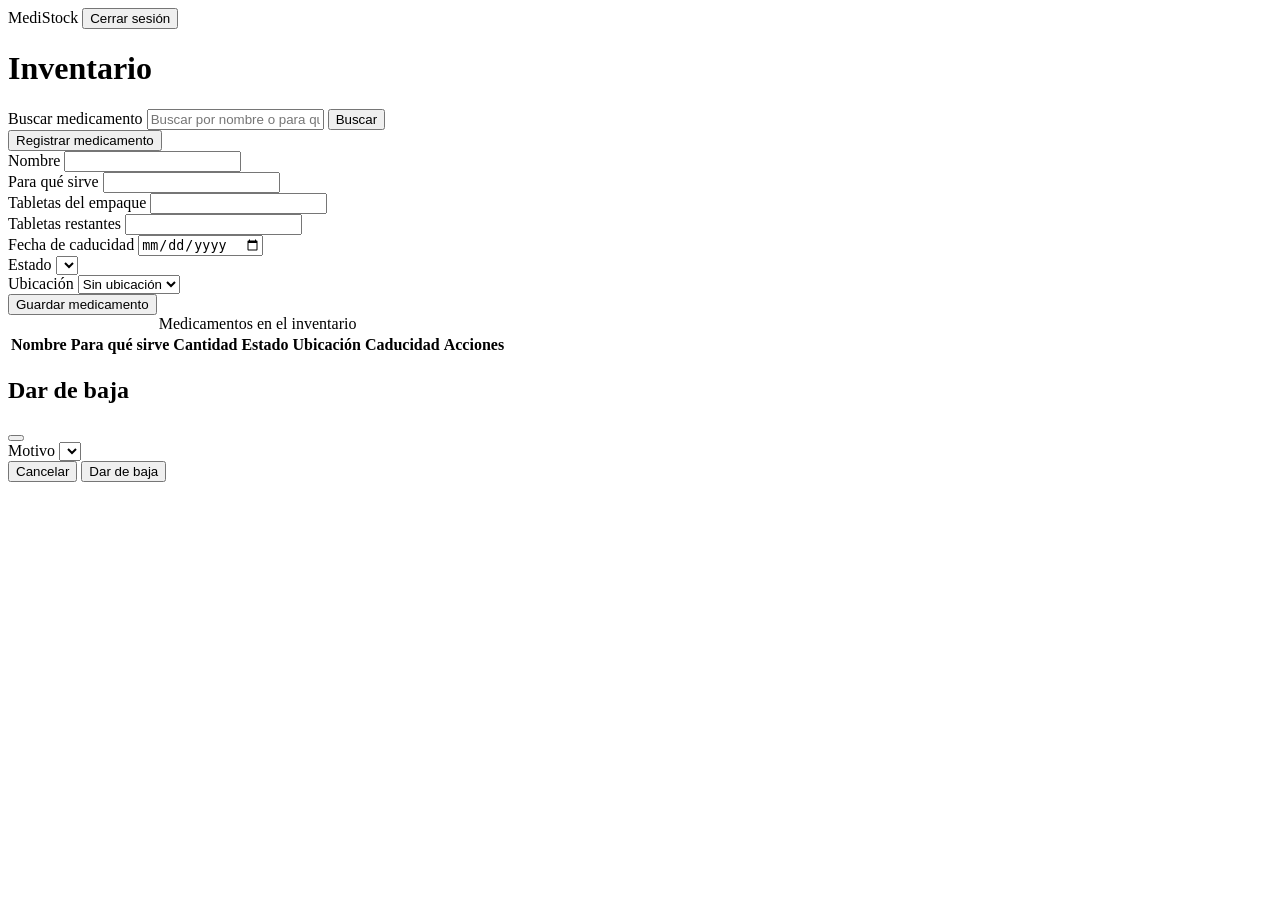
==== frontend/inventario.html @ 01ccd709 "feat: add inventario" ====
<!DOCTYPE html>
<html lang="es">
<head>
  <meta charset="UTF-8">
  <meta name="viewport" content="width=device-width, initial-scale=1">
  <title>Inventario</title>
  <link rel="stylesheet" href="/vendor/bootstrap/css/bootstrap.min.css">
</head>
<body>
  <nav class="navbar navbar-dark bg-success">
    <div class="container">
      <span class="navbar-brand">MediStock</span>
      <button id="salir" class="btn btn-outline-light btn-sm">Cerrar sesión</button>
    </div>
  </nav>

  <main class="container py-4">
    <h1 class="h3">Inventario</h1>
    <div id="aviso" class="alert d-none" role="alert"></div>

    <form id="buscador" class="input-group mb-3" role="search">
      <label for="q" class="visually-hidden">Buscar medicamento</label>
      <input id="q" class="form-control" placeholder="Buscar por nombre o para qué sirve">
      <button class="btn btn-success">Buscar</button>
    </form>

    <button class="btn btn-outline-success mb-3" data-bs-toggle="collapse" data-bs-target="#nuevo"
            aria-expanded="false" aria-controls="nuevo">Registrar medicamento</button>

    <form id="nuevo" class="collapse card card-body mb-4">
      <div class="row g-3">
        <div class="col-md-6"><label for="nombre" class="form-label">Nombre</label>
          <input id="nombre" class="form-control" required></div>
        <div class="col-md-6"><label for="descripcion" class="form-label">Para qué sirve</label>
          <input id="descripcion" class="form-control"></div>
        <div class="col-md-3"><label for="cantidad_tabletas" class="form-label">Tabletas del empaque</label>
          <input id="cantidad_tabletas" type="number" min="0" class="form-control" required></div>
        <div class="col-md-3"><label for="cantidad_restante" class="form-label">Tabletas restantes</label>
          <input id="cantidad_restante" type="number" min="0" class="form-control" required></div>
        <div class="col-md-3"><label for="fecha_caducidad" class="form-label">Fecha de caducidad</label>
          <input id="fecha_caducidad" type="date" class="form-control" required></div>
        <div class="col-md-3"><label for="id_estado" class="form-label">Estado</label>
          <select id="id_estado" class="form-select" required></select></div>
        <div class="col-md-6"><label for="id_ubi" class="form-label">Ubicación</label>
          <select id="id_ubi" class="form-select"><option value="">Sin ubicación</option></select></div>
        <div class="col-12"><button class="btn btn-success">Guardar medicamento</button></div>
      </div>
    </form>

    <div class="table-responsive">
      <table class="table align-middle">
        <caption class="visually-hidden">Medicamentos en el inventario</caption>
        <thead>
          <tr><th scope="col">Nombre</th><th scope="col">Para qué sirve</th><th scope="col">Cantidad</th>
              <th scope="col">Estado</th><th scope="col">Ubicación</th><th scope="col">Caducidad</th>
              <th scope="col">Acciones</th></tr>
        </thead>
        <tbody id="lista"></tbody>
      </table>
    </div>
  </main>

  <div class="modal fade" id="modalBaja" tabindex="-1" aria-labelledby="tituloBaja" aria-hidden="true">
    <div class="modal-dialog">
      <form id="formBaja" class="modal-content">
        <div class="modal-header">
          <h2 class="modal-title h5" id="tituloBaja">Dar de baja</h2>
          <button type="button" class="btn-close" data-bs-dismiss="modal" aria-label="Cerrar"></button>
        </div>
        <div class="modal-body">
          <label for="motivo" class="form-label">Motivo</label>
          <select id="motivo" class="form-select" required></select>
        </div>
        <div class="modal-footer">
          <button type="button" class="btn btn-secondary" data-bs-dismiss="modal">Cancelar</button>
          <button class="btn btn-danger">Dar de baja</button>
        </div>
      </form>
    </div>
  </div>

  <script src="/vendor/bootstrap/js/bootstrap.bundle.min.js"></script>
  <script src="/js/inventario.js"></script>
</body>
</html>
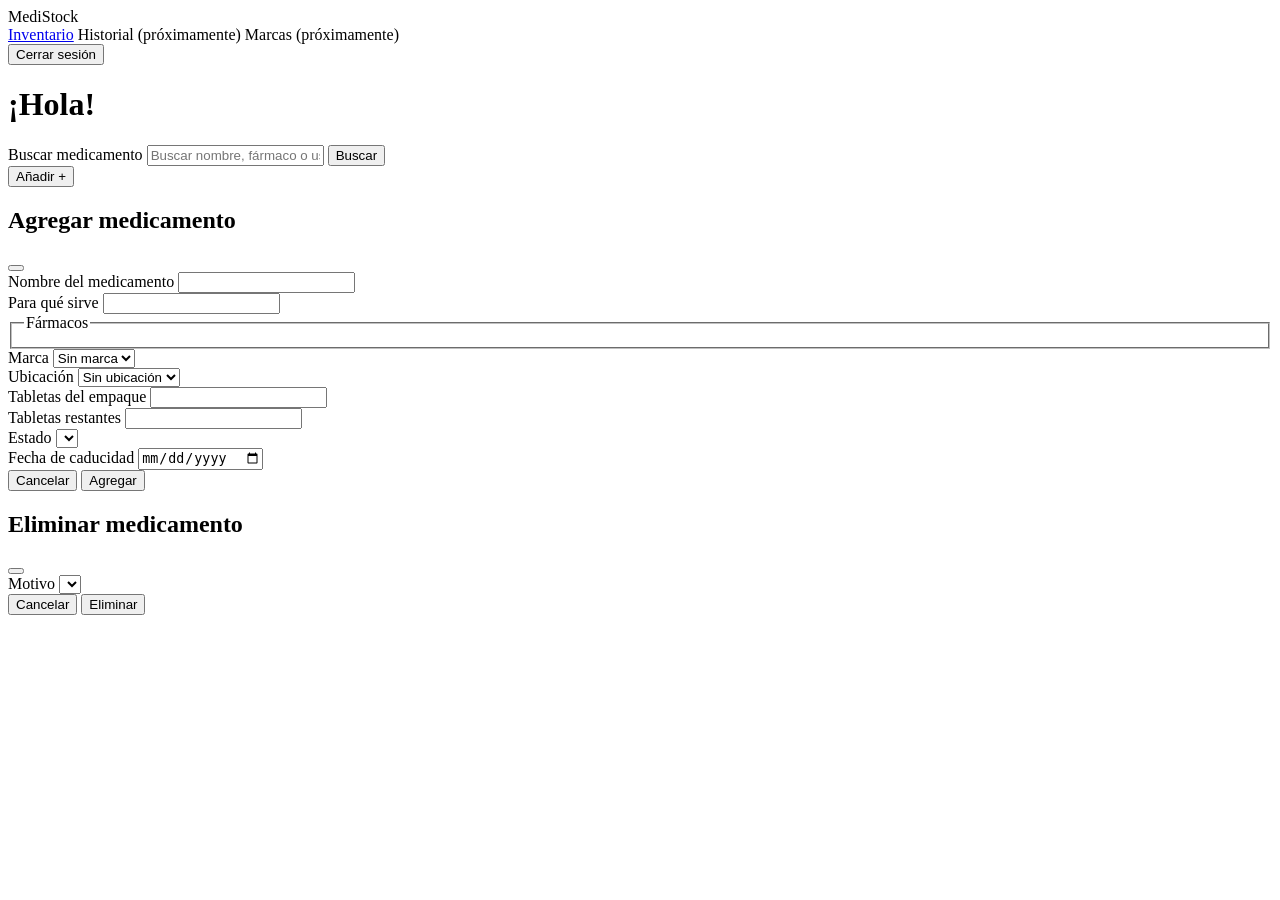
==== commit 0ee6dbcd: "fix: improve frontend add new palette colors and display like figma design" ====
--- a/frontend/inventario.html
+++ b/frontend/inventario.html
@@ -4,82 +4,99 @@
   <meta charset="UTF-8">
   <meta name="viewport" content="width=device-width, initial-scale=1">
   <title>Inventario</title>
+  <link href="https://fonts.googleapis.com/css2?family=Poppins:wght@400;500;600&display=swap" rel="stylesheet">
   <link rel="stylesheet" href="/vendor/bootstrap/css/bootstrap.min.css">
+  <link rel="stylesheet" href="/css/medistock.css">
 </head>
 <body>
-  <nav class="navbar navbar-dark bg-success">
-    <div class="container">
-      <span class="navbar-brand">MediStock</span>
-      <button id="salir" class="btn btn-outline-light btn-sm">Cerrar sesión</button>
+<div class="app">
+  <aside class="side">
+    <div class="brand">MediStock</div>
+    <nav aria-label="Principal">
+      <a href="/inventario.html" aria-current="page">Inventario</a>
+      <span class="soon">Historial (próximamente)</span>
+      <span class="soon">Marcas (próximamente)</span>
+    </nav>
+    <div class="side-foot">
+      <button id="salir" class="link-btn">Cerrar sesión</button>
+      <span id="quien"></span>
     </div>
-  </nav>
+  </aside>
 
-  <main class="container py-4">
-    <h1 class="h3">Inventario</h1>
-    <div id="aviso" class="alert d-none" role="alert"></div>
+  <main>
+    <header class="top">
+      <h1 id="saludo">¡Hola!</h1>
+      <form id="buscador" role="search">
+        <label for="q" class="visually-hidden">Buscar medicamento</label>
+        <input id="q" class="form-control" placeholder="Buscar nombre, fármaco o uso">
+        <button class="btn btn-rose">Buscar</button>
+      </form>
+    </header>
+    <div id="aviso" class="aviso d-none" role="alert"></div>
+    <section id="lista" class="grid" aria-label="Medicamentos"></section>
+    <button id="btnAnadir" class="btn btn-rose fab">Añadir +</button>
+  </main>
+</div>
 
-    <form id="buscador" class="input-group mb-3" role="search">
-      <label for="q" class="visually-hidden">Buscar medicamento</label>
-      <input id="q" class="form-control" placeholder="Buscar por nombre o para qué sirve">
-      <button class="btn btn-success">Buscar</button>
-    </form>
-
-    <button class="btn btn-outline-success mb-3" data-bs-toggle="collapse" data-bs-target="#nuevo"
-            aria-expanded="false" aria-controls="nuevo">Registrar medicamento</button>
-
-    <form id="nuevo" class="collapse card card-body mb-4">
-      <div class="row g-3">
-        <div class="col-md-6"><label for="nombre" class="form-label">Nombre</label>
-          <input id="nombre" class="form-control" required></div>
-        <div class="col-md-6"><label for="descripcion" class="form-label">Para qué sirve</label>
-          <input id="descripcion" class="form-control"></div>
-        <div class="col-md-3"><label for="cantidad_tabletas" class="form-label">Tabletas del empaque</label>
-          <input id="cantidad_tabletas" type="number" min="0" class="form-control" required></div>
-        <div class="col-md-3"><label for="cantidad_restante" class="form-label">Tabletas restantes</label>
-          <input id="cantidad_restante" type="number" min="0" class="form-control" required></div>
-        <div class="col-md-3"><label for="fecha_caducidad" class="form-label">Fecha de caducidad</label>
-          <input id="fecha_caducidad" type="date" class="form-control" required></div>
-        <div class="col-md-3"><label for="id_estado" class="form-label">Estado</label>
-          <select id="id_estado" class="form-select" required></select></div>
-        <div class="col-md-6"><label for="id_ubi" class="form-label">Ubicación</label>
-          <select id="id_ubi" class="form-select"><option value="">Sin ubicación</option></select></div>
-        <div class="col-12"><button class="btn btn-success">Guardar medicamento</button></div>
+<div class="modal fade" id="modalMed" tabindex="-1" aria-labelledby="tituloMed" aria-hidden="true">
+  <div class="modal-dialog modal-dialog-scrollable modal-lg">
+    <form id="formMed" class="modal-content">
+      <div class="modal-header">
+        <h2 class="modal-title h5" id="tituloMed">Agregar medicamento</h2>
+        <button type="button" class="btn-close" data-bs-dismiss="modal" aria-label="Cerrar"></button>
+      </div>
+      <div class="modal-body">
+        <div class="row g-3">
+          <div class="col-md-6"><label for="nombre" class="form-label">Nombre del medicamento</label>
+            <input id="nombre" class="form-control" required></div>
+          <div class="col-md-6"><label for="descripcion" class="form-label">Para qué sirve</label>
+            <input id="descripcion" class="form-control"></div>
+          <div class="col-12"><fieldset><legend class="form-label fs-6">Fármacos</legend>
+            <div id="farmacos" class="checks"></div></fieldset></div>
+          <div class="col-md-6"><label for="id_marca" class="form-label">Marca</label>
+            <select id="id_marca" class="form-select"><option value="">Sin marca</option></select></div>
+          <div class="col-md-6"><label for="id_ubi" class="form-label">Ubicación</label>
+            <select id="id_ubi" class="form-select"><option value="">Sin ubicación</option></select></div>
+          <div class="col-md-6"><label for="cantidad_tabletas" class="form-label">Tabletas del empaque</label>
+            <input id="cantidad_tabletas" type="number" min="0" class="form-control" required></div>
+          <div class="col-md-6"><label for="cantidad_restante" class="form-label">Tabletas restantes</label>
+            <input id="cantidad_restante" type="number" min="0" class="form-control" required></div>
+          <div class="col-md-6"><label for="id_estado" class="form-label">Estado</label>
+            <select id="id_estado" class="form-select" required></select></div>
+          <div class="col-md-6"><label for="fecha_caducidad" class="form-label">Fecha de caducidad</label>
+            <input id="fecha_caducidad" type="date" class="form-control" required></div>
+          <div class="col-12" id="grupoMotivo" hidden><label for="motivoEdit" class="form-label">Motivo del cambio</label>
+            <select id="motivoEdit" class="form-select"></select></div>
+        </div>
+      </div>
+      <div class="modal-footer">
+        <button type="button" class="btn btn-claro" data-bs-dismiss="modal">Cancelar</button>
+        <button class="btn btn-rose">Agregar</button>
       </div>
     </form>
+  </div>
+</div>
 
-    <div class="table-responsive">
-      <table class="table align-middle">
-        <caption class="visually-hidden">Medicamentos en el inventario</caption>
-        <thead>
-          <tr><th scope="col">Nombre</th><th scope="col">Para qué sirve</th><th scope="col">Cantidad</th>
-              <th scope="col">Estado</th><th scope="col">Ubicación</th><th scope="col">Caducidad</th>
-              <th scope="col">Acciones</th></tr>
-        </thead>
-        <tbody id="lista"></tbody>
-      </table>
-    </div>
-  </main>
+<div class="modal fade" id="modalBaja" tabindex="-1" aria-labelledby="tituloBaja" aria-hidden="true">
+  <div class="modal-dialog">
+    <form id="formBaja" class="modal-content">
+      <div class="modal-header">
+        <h2 class="modal-title h5" id="tituloBaja">Eliminar medicamento</h2>
+        <button type="button" class="btn-close" data-bs-dismiss="modal" aria-label="Cerrar"></button>
+      </div>
+      <div class="modal-body">
+        <label for="motivo" class="form-label">Motivo</label>
+        <select id="motivo" class="form-select" required></select>
+      </div>
+      <div class="modal-footer">
+        <button type="button" class="btn btn-claro" data-bs-dismiss="modal">Cancelar</button>
+        <button class="btn btn-rose">Eliminar</button>
+      </div>
+    </form>
+  </div>
+</div>
 
-  <div class="modal fade" id="modalBaja" tabindex="-1" aria-labelledby="tituloBaja" aria-hidden="true">
-    <div class="modal-dialog">
-      <form id="formBaja" class="modal-content">
-        <div class="modal-header">
-          <h2 class="modal-title h5" id="tituloBaja">Dar de baja</h2>
-          <button type="button" class="btn-close" data-bs-dismiss="modal" aria-label="Cerrar"></button>
-        </div>
-        <div class="modal-body">
-          <label for="motivo" class="form-label">Motivo</label>
-          <select id="motivo" class="form-select" required></select>
-        </div>
-        <div class="modal-footer">
-          <button type="button" class="btn btn-secondary" data-bs-dismiss="modal">Cancelar</button>
-          <button class="btn btn-danger">Dar de baja</button>
-        </div>
-      </form>
-    </div>
-  </div>
-
-  <script src="/vendor/bootstrap/js/bootstrap.bundle.min.js"></script>
-  <script src="/js/inventario.js"></script>
+<script src="/vendor/bootstrap/js/bootstrap.bundle.min.js"></script>
+<script src="/js/inventario.js"></script>
 </body>
 </html>
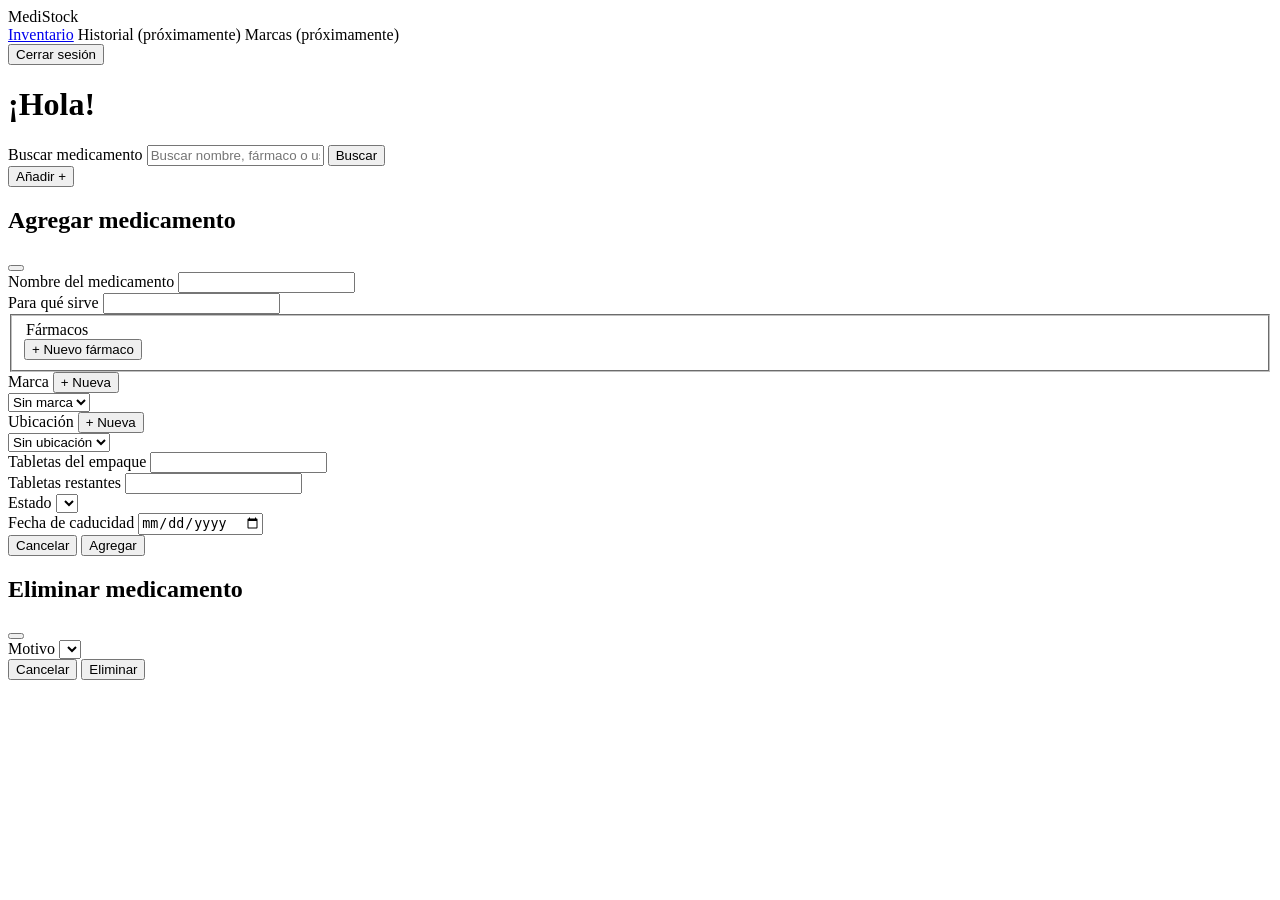
==== commit 0353d08e: "fix: show label farmacos and now we can add others farmacos and marcas" ====
--- a/frontend/inventario.html
+++ b/frontend/inventario.html
@@ -51,11 +51,31 @@
             <input id="nombre" class="form-control" required></div>
           <div class="col-md-6"><label for="descripcion" class="form-label">Para qué sirve</label>
             <input id="descripcion" class="form-control"></div>
-          <div class="col-12"><fieldset><legend class="form-label fs-6">Fármacos</legend>
+          <div class="col-12"><fieldset>
+            <div class="d-flex justify-content-between align-items-center mb-1">
+              <legend class="form-label fs-6 mb-0 w-auto">Fármacos</legend>
+              <button type="button" class="btn btn-claro btn-sm" data-nuevo="farmacos">+ Nuevo fármaco</button>
+            </div>
             <div id="farmacos" class="checks"></div></fieldset></div>
-          <div class="col-md-6"><label for="id_marca" class="form-label">Marca</label>
+          <div class="col-12 rapido" id="rapido" hidden>
+            <h3 class="h6" id="rapidoTitulo"></h3>
+            <div class="row g-2">
+              <div class="col-md-5"><label for="rapidoNombre" class="form-label">Nombre</label>
+                <input id="rapidoNombre" class="form-control"></div>
+              <div class="col-md-7" id="rapidoDescGrupo"><label for="rapidoDesc" class="form-label">Descripción (opcional)</label>
+                <input id="rapidoDesc" class="form-control"></div>
+            </div>
+            <div class="mt-2 d-flex gap-2">
+              <button type="button" id="rapidoGuardar" class="btn btn-rose btn-sm">Guardar</button>
+              <button type="button" id="rapidoCancelar" class="btn btn-claro btn-sm">Cancelar</button>
+            </div>
+            <div id="rapidoError" class="aviso error mt-2 d-none" role="alert"></div>
+          </div>
+          <div class="col-md-6"><div class="d-flex justify-content-between align-items-center"><label for="id_marca" class="form-label">Marca</label>
+              <button type="button" class="btn btn-claro btn-sm mb-1" data-nuevo="marcas" aria-label="Agregar una marca nueva">+ Nueva</button></div>
             <select id="id_marca" class="form-select"><option value="">Sin marca</option></select></div>
-          <div class="col-md-6"><label for="id_ubi" class="form-label">Ubicación</label>
+          <div class="col-md-6"><div class="d-flex justify-content-between align-items-center"><label for="id_ubi" class="form-label">Ubicación</label>
+              <button type="button" class="btn btn-claro btn-sm mb-1" data-nuevo="ubicaciones" aria-label="Agregar una ubicación nueva">+ Nueva</button></div>
             <select id="id_ubi" class="form-select"><option value="">Sin ubicación</option></select></div>
           <div class="col-md-6"><label for="cantidad_tabletas" class="form-label">Tabletas del empaque</label>
             <input id="cantidad_tabletas" type="number" min="0" class="form-control" required></div>
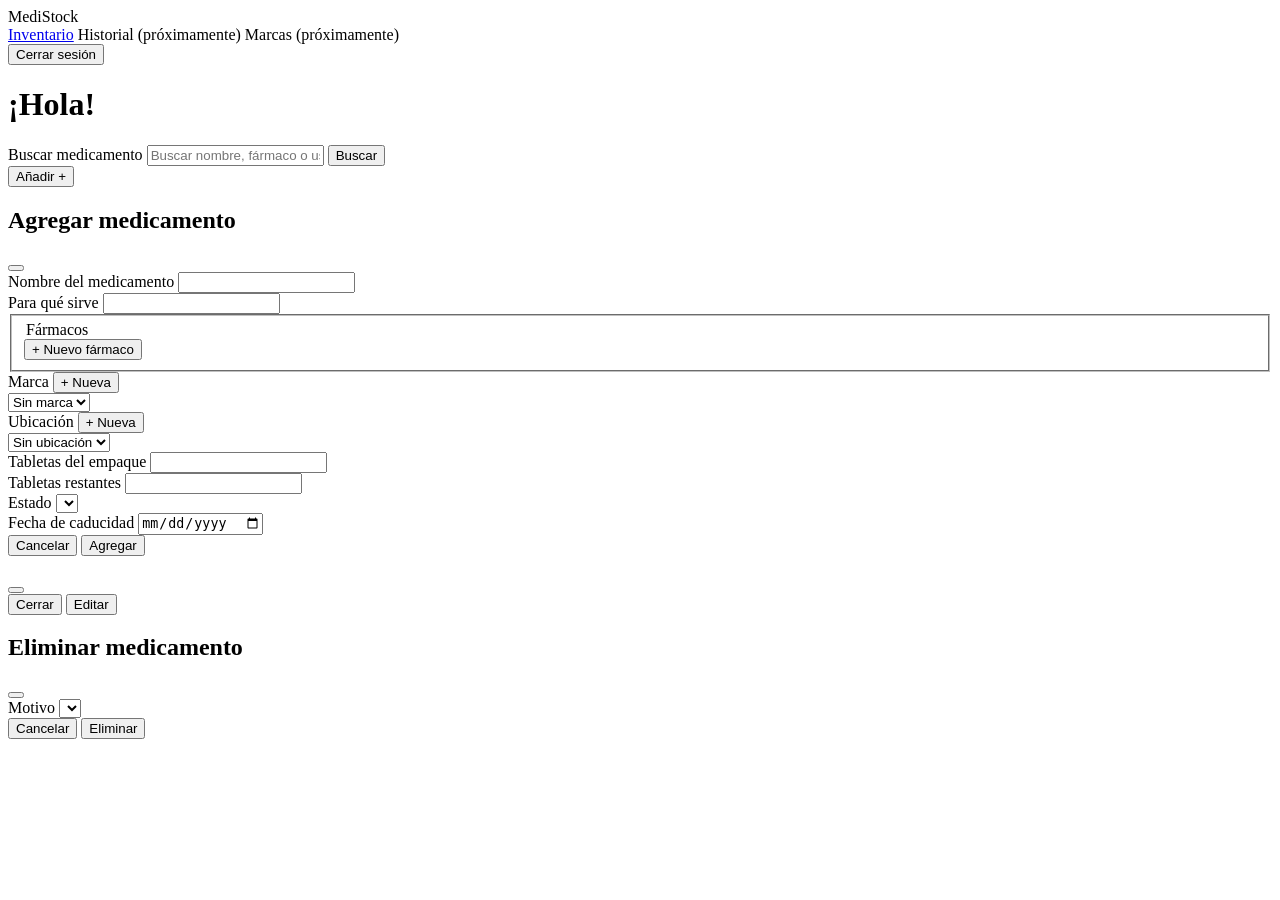
==== commit 0ff8ad84: "feat: now we can put mg on the form" ====
--- a/frontend/inventario.html
+++ b/frontend/inventario.html
@@ -3,7 +3,7 @@
 <head>
   <meta charset="UTF-8">
   <meta name="viewport" content="width=device-width, initial-scale=1">
-  <title>Inventario</title>
+  <title>Inventario </title>
   <link href="https://fonts.googleapis.com/css2?family=Poppins:wght@400;500;600&display=swap" rel="stylesheet">
   <link rel="stylesheet" href="/vendor/bootstrap/css/bootstrap.min.css">
   <link rel="stylesheet" href="/css/medistock.css">
@@ -97,6 +97,22 @@
   </div>
 </div>
 
+<div class="modal fade" id="modalVer" tabindex="-1" aria-labelledby="verTitulo" aria-hidden="true">
+  <div class="modal-dialog modal-dialog-scrollable">
+    <div class="modal-content">
+      <div class="modal-header">
+        <h2 class="modal-title h5" id="verTitulo"></h2>
+        <button type="button" class="btn-close" data-bs-dismiss="modal" aria-label="Cerrar"></button>
+      </div>
+      <div class="modal-body" id="verDatos"></div>
+      <div class="modal-footer">
+        <button type="button" class="btn btn-claro" data-bs-dismiss="modal">Cerrar</button>
+        <button type="button" class="btn btn-rose" id="verEditar">Editar</button>
+      </div>
+    </div>
+  </div>
+</div>
+
 <div class="modal fade" id="modalBaja" tabindex="-1" aria-labelledby="tituloBaja" aria-hidden="true">
   <div class="modal-dialog">
     <form id="formBaja" class="modal-content">
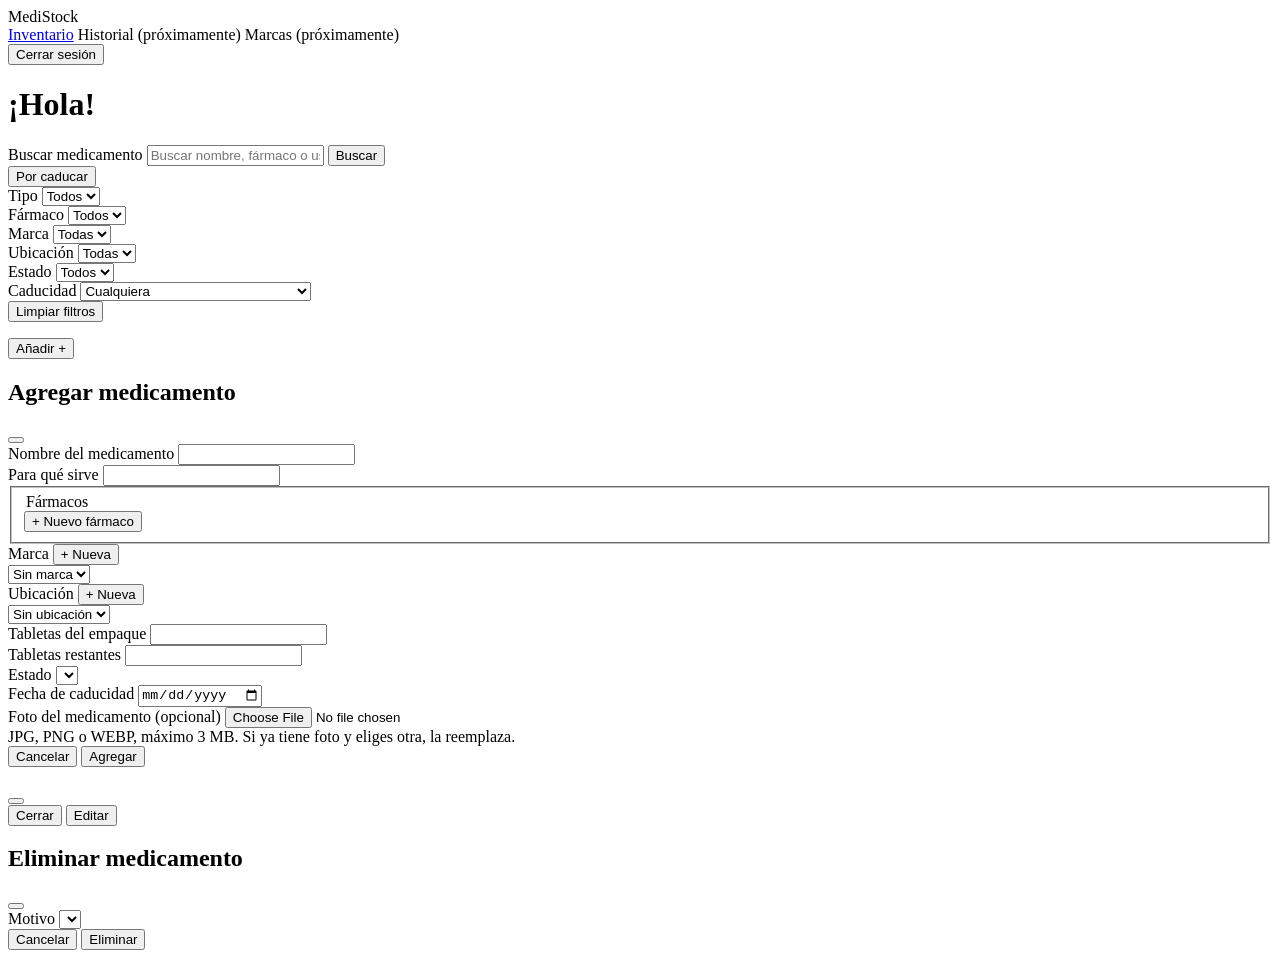
==== commit 57f568eb: "feat: now we can upload photos and use filters" ====
--- a/frontend/inventario.html
+++ b/frontend/inventario.html
@@ -3,7 +3,7 @@
 <head>
   <meta charset="UTF-8">
   <meta name="viewport" content="width=device-width, initial-scale=1">
-  <title>Inventario </title>
+  <title>Inventario</title>
   <link href="https://fonts.googleapis.com/css2?family=Poppins:wght@400;500;600&display=swap" rel="stylesheet">
   <link rel="stylesheet" href="/vendor/bootstrap/css/bootstrap.min.css">
   <link rel="stylesheet" href="/css/medistock.css">
@@ -32,6 +32,29 @@
         <button class="btn btn-rose">Buscar</button>
       </form>
     </header>
+    <form id="filtros" class="filtros" aria-label="Filtros del inventario">
+      <button type="button" id="chipCaducar" class="chip" aria-pressed="false">Por caducar</button>
+      <div class="filtro"><label for="f_tipo">Tipo</label>
+        <select id="f_tipo" class="form-select form-select-sm"><option value="">Todos</option></select></div>
+      <div class="filtro"><label for="f_farmaco">Fármaco</label>
+        <select id="f_farmaco" class="form-select form-select-sm"><option value="">Todos</option></select></div>
+      <div class="filtro"><label for="f_marca">Marca</label>
+        <select id="f_marca" class="form-select form-select-sm"><option value="">Todas</option></select></div>
+      <div class="filtro"><label for="f_ubicacion">Ubicación</label>
+        <select id="f_ubicacion" class="form-select form-select-sm"><option value="">Todas</option></select></div>
+      <div class="filtro"><label for="f_estado">Estado</label>
+        <select id="f_estado" class="form-select form-select-sm"><option value="">Todos</option></select></div>
+      <div class="filtro"><label for="f_caducidad">Caducidad</label>
+        <select id="f_caducidad" class="form-select form-select-sm">
+          <option value="">Cualquiera</option>
+          <option value="atencion">Caducados o por caducar (30 días)</option>
+          <option value="caducados">Solo caducados</option>
+          <option value="90">Vencen en 90 días</option>
+          <option value="vigentes">Vigentes (más de 30 días)</option>
+        </select></div>
+      <button type="button" id="limpiar" class="btn btn-claro btn-sm">Limpiar filtros</button>
+    </form>
+    <p id="conteo" class="conteo" role="status"></p>
     <div id="aviso" class="aviso d-none" role="alert"></div>
     <section id="lista" class="grid" aria-label="Medicamentos"></section>
     <button id="btnAnadir" class="btn btn-rose fab">Añadir +</button>
@@ -64,6 +87,8 @@
                 <input id="rapidoNombre" class="form-control"></div>
               <div class="col-md-7" id="rapidoDescGrupo"><label for="rapidoDesc" class="form-label">Descripción (opcional)</label>
                 <input id="rapidoDesc" class="form-control"></div>
+              <div class="col-12" id="rapidoTipoGrupo"><label for="rapidoTipo" class="form-label">Tipo (analgésico, antibiótico...)</label>
+                <select id="rapidoTipo" class="form-select"><option value="">Sin clasificar</option></select></div>
             </div>
             <div class="mt-2 d-flex gap-2">
               <button type="button" id="rapidoGuardar" class="btn btn-rose btn-sm">Guardar</button>
@@ -85,6 +110,9 @@
             <select id="id_estado" class="form-select" required></select></div>
           <div class="col-md-6"><label for="fecha_caducidad" class="form-label">Fecha de caducidad</label>
             <input id="fecha_caducidad" type="date" class="form-control" required></div>
+          <div class="col-12"><label for="foto" class="form-label">Foto del medicamento (opcional)</label>
+            <input id="foto" type="file" class="form-control" accept="image/jpeg,image/png,image/webp" aria-describedby="fotoAyuda">
+            <div id="fotoAyuda" class="form-text">JPG, PNG o WEBP, máximo 3 MB. Si ya tiene foto y eliges otra, la reemplaza.</div></div>
           <div class="col-12" id="grupoMotivo" hidden><label for="motivoEdit" class="form-label">Motivo del cambio</label>
             <select id="motivoEdit" class="form-select"></select></div>
         </div>
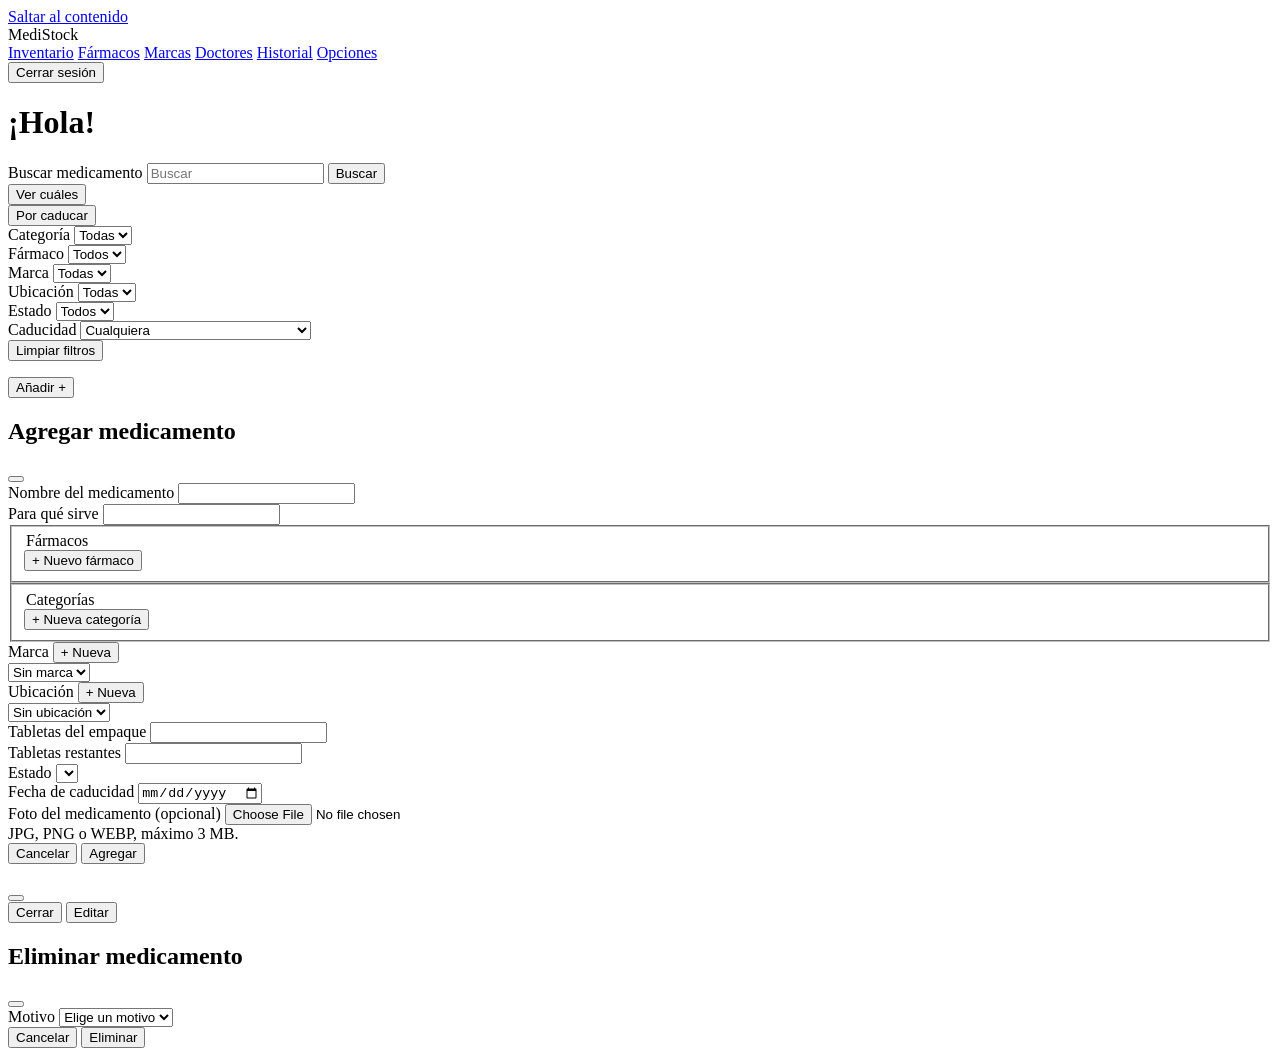
==== commit f06aa827: "feat(history): add movement history page with filters and active doctors view" ====
--- a/frontend/inventario.html
+++ b/frontend/inventario.html
@@ -4,38 +4,47 @@
   <meta charset="UTF-8">
   <meta name="viewport" content="width=device-width, initial-scale=1">
   <title>Inventario</title>
+  <script src="/js/ajustes.js"></script>
   <link href="https://fonts.googleapis.com/css2?family=Poppins:wght@400;500;600&display=swap" rel="stylesheet">
   <link rel="stylesheet" href="/vendor/bootstrap/css/bootstrap.min.css">
   <link rel="stylesheet" href="/css/medistock.css">
 </head>
 <body>
+<a class="skip" href="#contenido">Saltar al contenido</a>
 <div class="app">
   <aside class="side">
     <div class="brand">MediStock</div>
     <nav aria-label="Principal">
-      <a href="/inventario.html" aria-current="page">Inventario</a>
-      <span class="soon">Historial (próximamente)</span>
-      <span class="soon">Marcas (próximamente)</span>
-    </nav>
+    <a href="/inventario.html" aria-current="page">Inventario</a>
+    <a href="/farmacos.html">Fármacos</a>
+    <a href="/marcas.html">Marcas</a>
+    <a href="/doctores.html">Doctores</a>
+    <a href="/historial.html">Historial</a>
+      <a href="/opciones.html">Opciones</a>
+  </nav>
     <div class="side-foot">
       <button id="salir" class="link-btn">Cerrar sesión</button>
       <span id="quien"></span>
     </div>
   </aside>
 
-  <main>
+  <main id="contenido" tabindex="-1">
     <header class="top">
       <h1 id="saludo">¡Hola!</h1>
       <form id="buscador" role="search">
         <label for="q" class="visually-hidden">Buscar medicamento</label>
-        <input id="q" class="form-control" placeholder="Buscar nombre, fármaco o uso">
+        <input id="q" class="form-control" placeholder="Buscar ">
         <button class="btn btn-rose">Buscar</button>
       </form>
     </header>
+    <div id="avisoCaducidad" class="aviso error d-none" role="status">
+      <span id="textoCaducidad"></span>
+      <button type="button" id="verCaducidad" class="btn btn-claro btn-sm ms-2">Ver cuáles</button>
+    </div>
     <form id="filtros" class="filtros" aria-label="Filtros del inventario">
       <button type="button" id="chipCaducar" class="chip" aria-pressed="false">Por caducar</button>
-      <div class="filtro"><label for="f_tipo">Tipo</label>
-        <select id="f_tipo" class="form-select form-select-sm"><option value="">Todos</option></select></div>
+      <div class="filtro"><label for="f_categoria">Categoría</label>
+        <select id="f_categoria" class="form-select form-select-sm"><option value="">Todas</option></select></div>
       <div class="filtro"><label for="f_farmaco">Fármaco</label>
         <select id="f_farmaco" class="form-select form-select-sm"><option value="">Todos</option></select></div>
       <div class="filtro"><label for="f_marca">Marca</label>
@@ -96,6 +105,12 @@
             </div>
             <div id="rapidoError" class="aviso error mt-2 d-none" role="alert"></div>
           </div>
+          <div class="col-12"><fieldset>
+            <div class="d-flex justify-content-between align-items-center mb-1">
+              <legend class="form-label fs-6 mb-0 w-auto">Categorías</legend>
+              <button type="button" class="btn btn-claro btn-sm" data-nuevo="categorias">+ Nueva categoría</button>
+            </div>
+            <div id="categorias" class="checks"></div></fieldset></div>
           <div class="col-md-6"><div class="d-flex justify-content-between align-items-center"><label for="id_marca" class="form-label">Marca</label>
               <button type="button" class="btn btn-claro btn-sm mb-1" data-nuevo="marcas" aria-label="Agregar una marca nueva">+ Nueva</button></div>
             <select id="id_marca" class="form-select"><option value="">Sin marca</option></select></div>
@@ -112,9 +127,9 @@
             <input id="fecha_caducidad" type="date" class="form-control" required></div>
           <div class="col-12"><label for="foto" class="form-label">Foto del medicamento (opcional)</label>
             <input id="foto" type="file" class="form-control" accept="image/jpeg,image/png,image/webp" aria-describedby="fotoAyuda">
-            <div id="fotoAyuda" class="form-text">JPG, PNG o WEBP, máximo 3 MB. Si ya tiene foto y eliges otra, la reemplaza.</div></div>
+            <div id="fotoAyuda" class="form-text">JPG, PNG o WEBP, máximo 3 MB.</div></div>
           <div class="col-12" id="grupoMotivo" hidden><label for="motivoEdit" class="form-label">Motivo del cambio</label>
-            <select id="motivoEdit" class="form-select"></select></div>
+            <select id="motivoEdit" class="form-select"><option value="">Elige un motivo</option></select></div>
         </div>
       </div>
       <div class="modal-footer">
@@ -150,7 +165,11 @@
       </div>
       <div class="modal-body">
         <label for="motivo" class="form-label">Motivo</label>
-        <select id="motivo" class="form-select" required></select>
+        <select id="motivo" class="form-select" required><option value="">Elige un motivo</option></select>
+        <div id="grupoPaciente" class="mt-3" hidden>
+          <label for="pac_nombre" class="form-label">Paciente al que se entregó</label>
+          <input id="pac_nombre" class="form-control" autocomplete="off" placeholder="Escribe el nombre completo del paciente">
+        </div>
       </div>
       <div class="modal-footer">
         <button type="button" class="btn btn-claro" data-bs-dismiss="modal">Cancelar</button>
